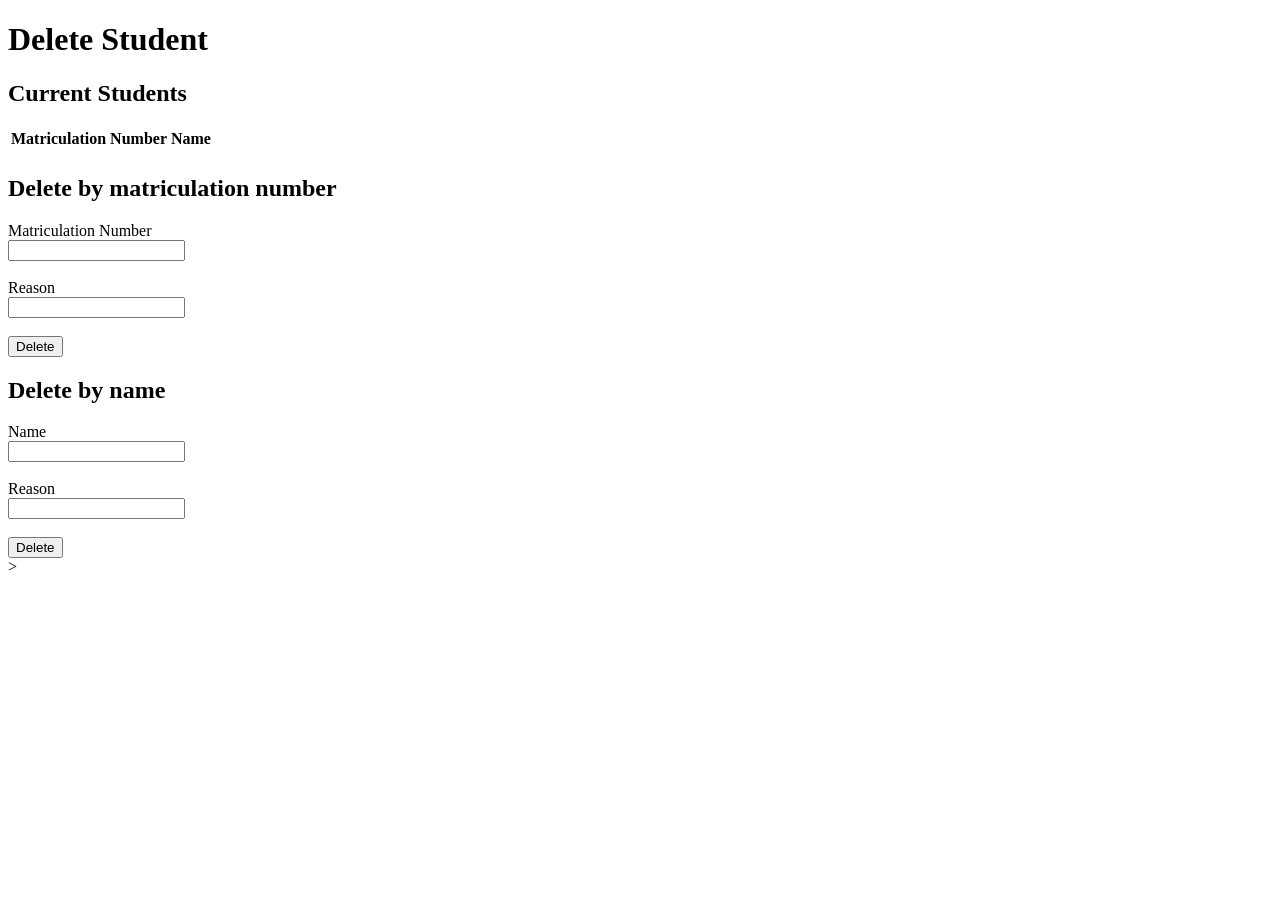
==== src/main/resources/templates/delete-student.html @ 13eb2818 "Add page for deleting Students, create Styles.css, create new html page for deleting the students, a" ====
<!DOCTYPE html>
<html lang="en" xmlns:th="http://www.thymeleaf.org">
<head>
    <meta charset="UTF-8">
    <title>Delete Student</title>
    <link rel="stylesheet" th:href="@{/css/style.css}">
</head>
<body>

<div th:replace="~{fragments/header :: siteHeader}"></div>

<main class="page-content">
    <h1>Delete Student</h1>

    <h2>Current Students</h2>
    <table th:if="${not #lists.isEmpty(students)}">
        <thead>
        <tr>
            <th>Matriculation Number</th>
            <th>Name</th>
        </tr>
        </thead>
        <tbody>
        <tr th:each="student : ${students}">
            <td th:text="${student.matriculationNumber}"></td>
            <td th:text="${student.name}"></td>
        </tr>
        </tbody>
    </table>

    <h2>Delete by matriculation number</h2>
    <form th:action="@{/students/delete/by-matriculation}" method="post">
        <div>
            <label for="matriculationNumber">Matriculation Number</label><br>
            <input type="text" id="matriculationNumber" name="matriculationNumber" required>
        </div>
        <br>
        <div>
            <label for="reason1">Reason</label><br>
            <input type="text" id="reason1" name="reason" required>
        </div>
        <br>
        <button type="submit">Delete</button>
    </form>

    <h2>Delete by name</h2>
    <form th:action="@{/students/delete/by-name}" method="post">
        <div>
            <label for="name">Name</label><br>
            <input type="text" id="name" name="name" required>
        </div>
        <br>
        <div>
            <label for="reason2">Reason</label><br>
            <input type="text" id="reason2" name="reason" required>
        </div>
        <br>
        <button type="submit">Delete</button>
    </form>

<!-- Some simple inline Javascript to show a popup with the message-->
<script th:inline="javascript">
    const message = [[${message != null}]] ? [[${message}]] : null;
    if (message) {
        alert(message);
    }
</script>>

</body>
</html>
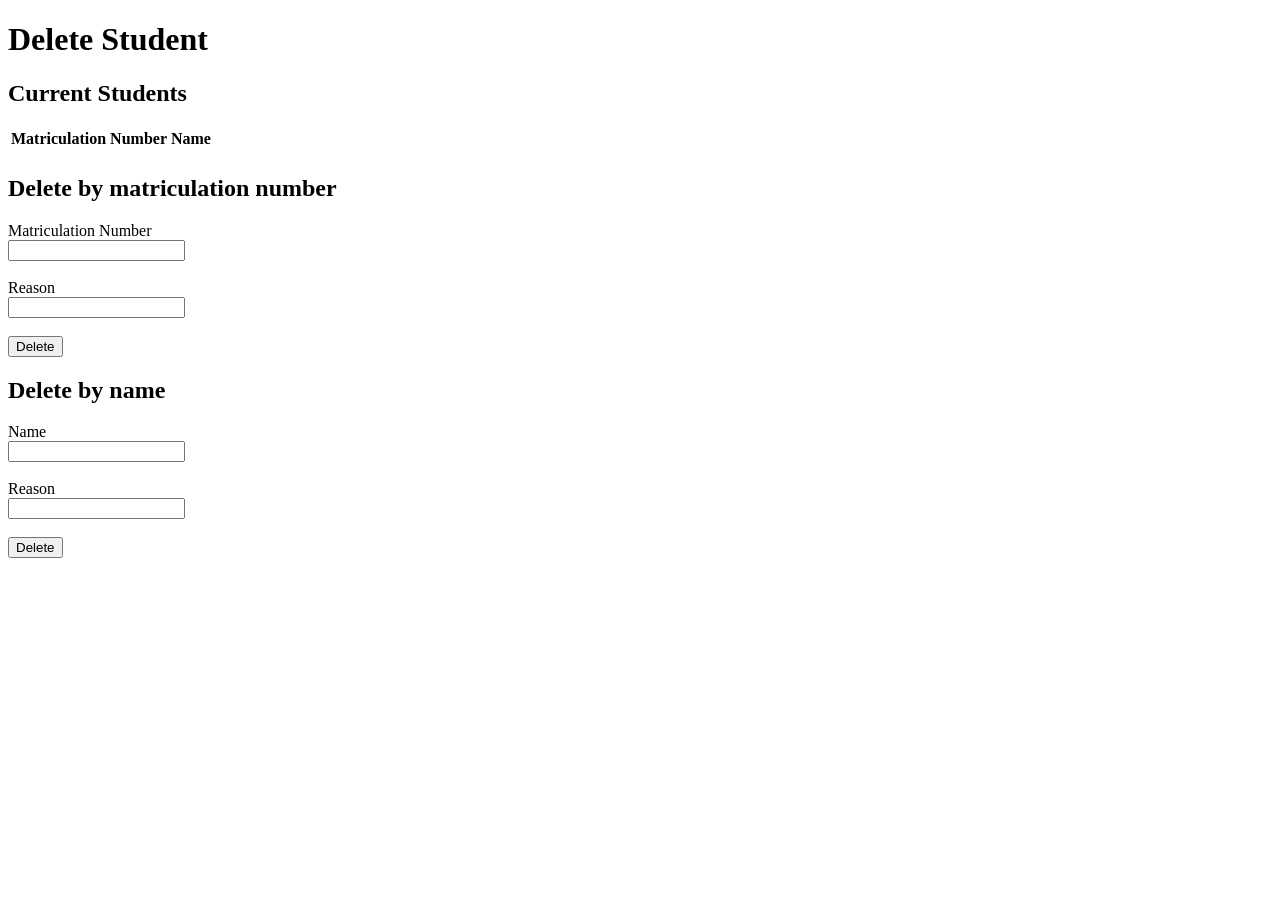
==== commit 79aa7ab3: "Added support to create and Edit Lectures and their participants, adapted seeding to flush DB before" ====
--- a/src/main/resources/templates/delete-student.html
+++ b/src/main/resources/templates/delete-student.html
@@ -13,7 +13,7 @@
     <h1>Delete Student</h1>
 
     <h2>Current Students</h2>
-    <table th:if="${not #lists.isEmpty(students)}">
+    <table th:if="${not #lists.isEmpty(allStudents)}">
         <thead>
         <tr>
             <th>Matriculation Number</th>
@@ -21,7 +21,7 @@
         </tr>
         </thead>
         <tbody>
-        <tr th:each="student : ${students}">
+        <tr th:each="student : ${allStudents}">
             <td th:text="${student.matriculationNumber}"></td>
             <td th:text="${student.name}"></td>
         </tr>
@@ -58,13 +58,7 @@
         <button type="submit">Delete</button>
     </form>
 
-<!-- Some simple inline Javascript to show a popup with the message-->
-<script th:inline="javascript">
-    const message = [[${message != null}]] ? [[${message}]] : null;
-    if (message) {
-        alert(message);
-    }
-</script>>
+<div th:replace="~{fragments/popup-messages:: globalMessagePopup}"></div>
 
 </body>
 </html>
